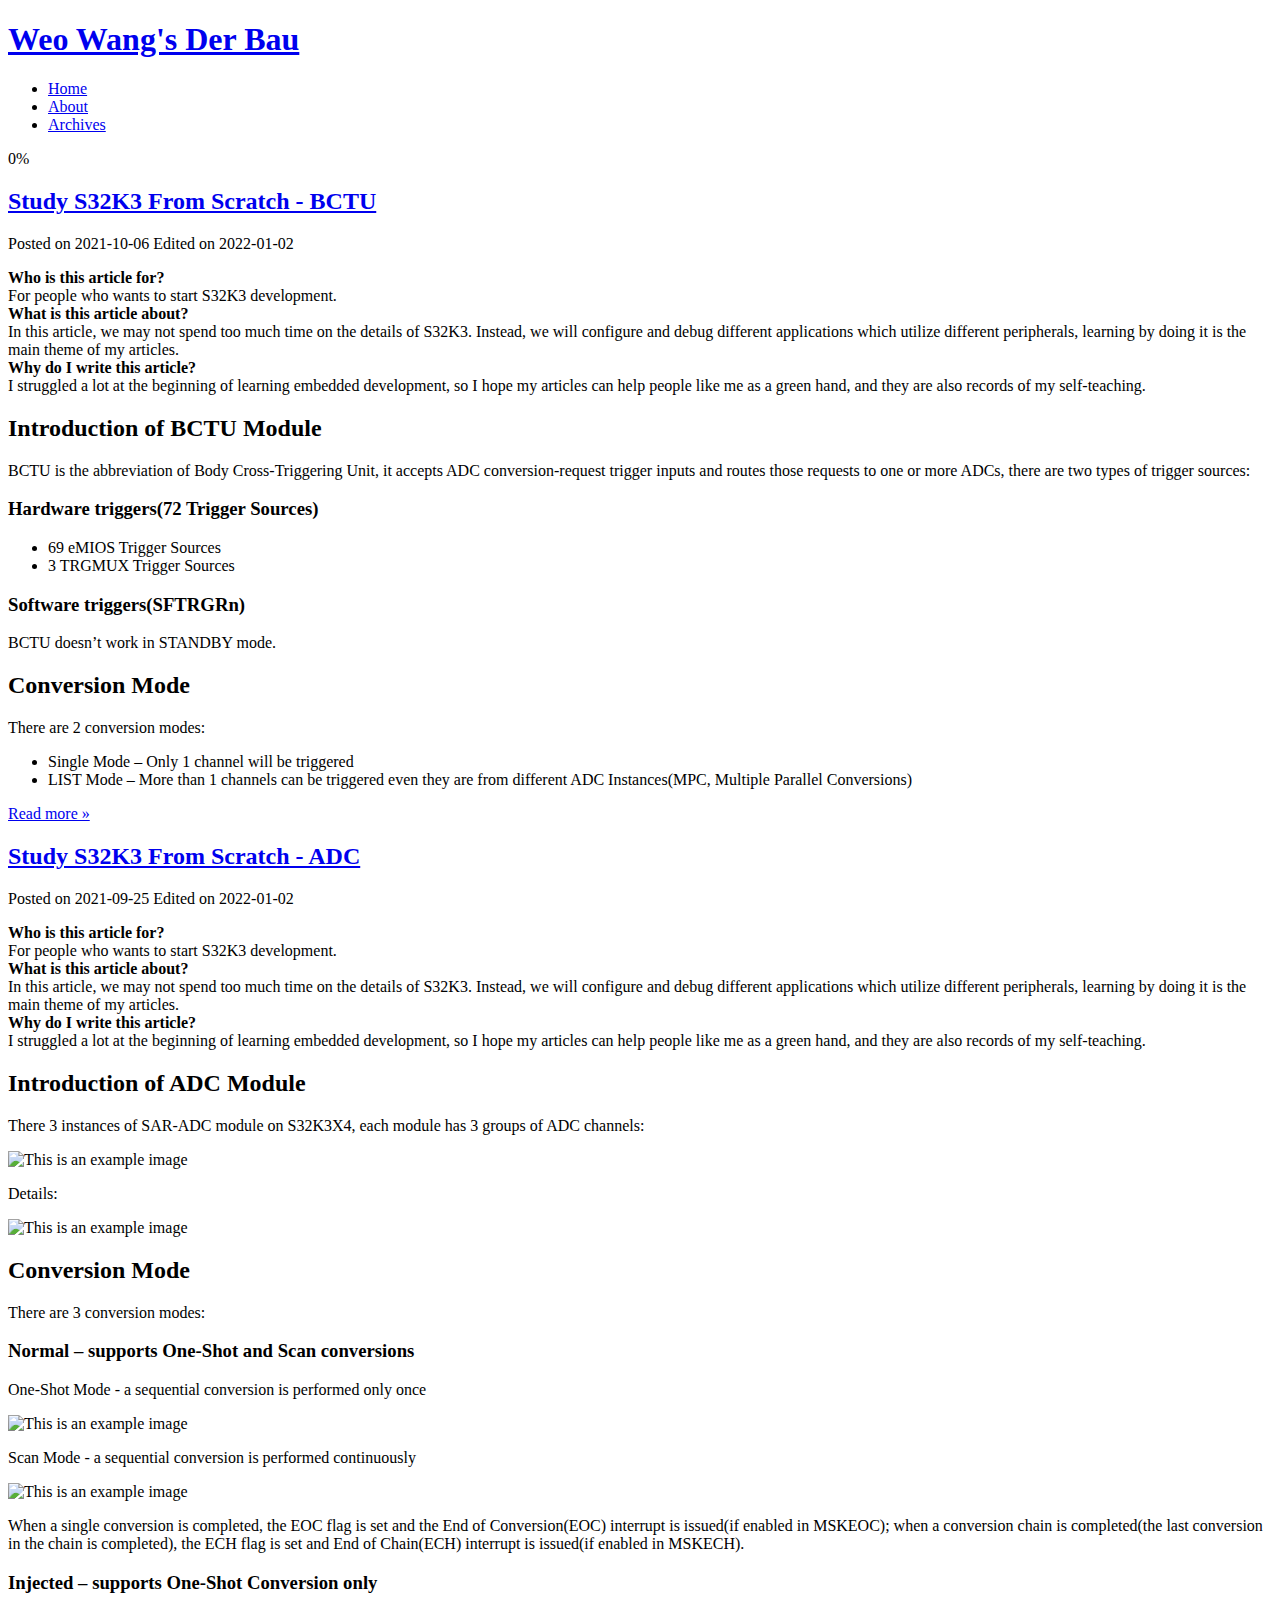
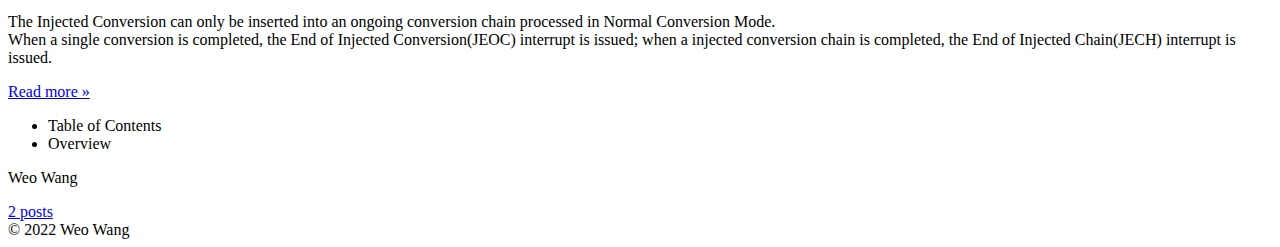
==== index.html @ e8afdbbc "Site updated: 2022-01-02 18:45:13" ====
<!DOCTYPE html>
<html lang="en">
<head>
  <meta charset="UTF-8">
<meta name="viewport" content="width=device-width, initial-scale=1, maximum-scale=2">
<meta name="theme-color" content="#222">
<meta name="generator" content="Hexo 5.4.0">
  <link rel="apple-touch-icon" sizes="180x180" href="/blog/images/apple-touch-icon-next.png">
  <link rel="icon" type="image/png" sizes="32x32" href="/blog/images/favicon-32x32-next.png">
  <link rel="icon" type="image/png" sizes="16x16" href="/blog/images/favicon-16x16-next.png">
  <link rel="mask-icon" href="/blog/images/logo.svg" color="#222">

<link rel="stylesheet" href="/blog/css/main.css">

<link rel="stylesheet" href="//fonts.googleapis.com/css?family=Palatino Linotype:300,300italic,400,400italic,700,700italic&display=swap&subset=latin,latin-ext">
<link rel="stylesheet" href="/blog/lib/font-awesome/css/all.min.css">
  <link rel="stylesheet" href="/blog/lib/pace/pace-theme-center-atom.min.css">
  <script src="/blog/lib/pace/pace.min.js"></script>

<script id="hexo-configurations">
    var NexT = window.NexT || {};
    var CONFIG = {"hostname":"weowang.github.io","root":"/blog/","scheme":"Gemini","version":"7.8.0","exturl":false,"sidebar":{"position":"left","display":"post","padding":18,"offset":12,"onmobile":false},"copycode":{"enable":false,"show_result":false,"style":null},"back2top":{"enable":true,"sidebar":false,"scrollpercent":false},"bookmark":{"enable":false,"color":"#222","save":"auto"},"fancybox":false,"mediumzoom":false,"lazyload":false,"pangu":false,"comments":{"style":"tabs","active":null,"storage":true,"lazyload":false,"nav":null},"algolia":{"hits":{"per_page":10},"labels":{"input_placeholder":"Search for Posts","hits_empty":"We didn't find any results for the search: ${query}","hits_stats":"${hits} results found in ${time} ms"}},"localsearch":{"enable":false,"trigger":"auto","top_n_per_article":1,"unescape":false,"preload":false},"motion":{"enable":true,"async":false,"transition":{"post_block":"fadeIn","post_header":"slideDownIn","post_body":"slideDownIn","coll_header":"slideLeftIn","sidebar":"slideUpIn"}}};
  </script>

  <meta property="og:type" content="website">
<meta property="og:title" content="Weo Wang&#39;s Der Bau">
<meta property="og:url" content="https://weowang.github.io/blog/index.html">
<meta property="og:site_name" content="Weo Wang&#39;s Der Bau">
<meta property="og:locale" content="en_US">
<meta property="article:author" content="Weo Wang">
<meta name="twitter:card" content="summary">

<link rel="canonical" href="https://weowang.github.io/blog/">


<script id="page-configurations">
  // https://hexo.io/docs/variables.html
  CONFIG.page = {
    sidebar: "",
    isHome : true,
    isPost : false,
    lang   : 'en'
  };
</script>

  <title>Weo Wang's Der Bau</title>
  






  <noscript>
  <style>
  .use-motion .brand,
  .use-motion .menu-item,
  .sidebar-inner,
  .use-motion .post-block,
  .use-motion .pagination,
  .use-motion .comments,
  .use-motion .post-header,
  .use-motion .post-body,
  .use-motion .collection-header { opacity: initial; }

  .use-motion .site-title,
  .use-motion .site-subtitle {
    opacity: initial;
    top: initial;
  }

  .use-motion .logo-line-before i { left: initial; }
  .use-motion .logo-line-after i { right: initial; }
  </style>
</noscript>

</head>

<body itemscope itemtype="http://schema.org/WebPage">
  <div class="container use-motion">
    <div class="headband"></div>

    <header class="header" itemscope itemtype="http://schema.org/WPHeader">
      <div class="header-inner"><div class="site-brand-container">
  <div class="site-nav-toggle">
    <div class="toggle" aria-label="Toggle navigation bar">
      <span class="toggle-line toggle-line-first"></span>
      <span class="toggle-line toggle-line-middle"></span>
      <span class="toggle-line toggle-line-last"></span>
    </div>
  </div>

  <div class="site-meta">

    <a href="/blog/" class="brand" rel="start">
      <span class="logo-line-before"><i></i></span>
      <h1 class="site-title">Weo Wang's Der Bau</h1>
      <span class="logo-line-after"><i></i></span>
    </a>
  </div>

  <div class="site-nav-right">
    <div class="toggle popup-trigger">
    </div>
  </div>
</div>




<nav class="site-nav">
  <ul id="menu" class="main-menu menu">
        <li class="menu-item menu-item-home">

    <a href="/blog/" rel="section"><i class="fa fa-home fa-fw"></i>Home</a>

  </li>
        <li class="menu-item menu-item-about">

    <a href="/blog/about/" rel="section"><i class="fa fa-user fa-fw"></i>About</a>

  </li>
        <li class="menu-item menu-item-archives">

    <a href="/blog/archives/" rel="section"><i class="fa fa-archive fa-fw"></i>Archives</a>

  </li>
  </ul>
</nav>




</div>
    </header>

    
  <div class="back-to-top">
    <i class="fa fa-arrow-up"></i>
    <span>0%</span>
  </div>


    <main class="main">
      <div class="main-inner">
        <div class="content-wrap">
          

          <div class="content index posts-expand">
            
      
  
  
  <article itemscope itemtype="http://schema.org/Article" class="post-block" lang="en">
    <link itemprop="mainEntityOfPage" href="https://weowang.github.io/blog/2021/10/06/Study-S32K3-From-Scratch-BCTU/">

    <span hidden itemprop="author" itemscope itemtype="http://schema.org/Person">
      <meta itemprop="image" content="/blog/images/avatar.gif">
      <meta itemprop="name" content="Weo Wang">
      <meta itemprop="description" content="">
    </span>

    <span hidden itemprop="publisher" itemscope itemtype="http://schema.org/Organization">
      <meta itemprop="name" content="Weo Wang's Der Bau">
    </span>
      <header class="post-header">
        <h2 class="post-title" itemprop="name headline">
          
            <a href="/blog/2021/10/06/Study-S32K3-From-Scratch-BCTU/" class="post-title-link" itemprop="url">Study S32K3 From Scratch - BCTU</a>
        </h2>

        <div class="post-meta">
            <span class="post-meta-item">
              <span class="post-meta-item-icon">
                <i class="far fa-calendar"></i>
              </span>
              <span class="post-meta-item-text">Posted on</span>

              <time title="Created: 2021-10-06 13:07:00" itemprop="dateCreated datePublished" datetime="2021-10-06T13:07:00+08:00">2021-10-06</time>
            </span>
              <span class="post-meta-item">
                <span class="post-meta-item-icon">
                  <i class="far fa-calendar-check"></i>
                </span>
                <span class="post-meta-item-text">Edited on</span>
                <time title="Modified: 2022-01-02 18:43:49" itemprop="dateModified" datetime="2022-01-02T18:43:49+08:00">2022-01-02</time>
              </span>

          

        </div>
      </header>

    
    
    
    <div class="post-body" itemprop="articleBody">

      
          <p><strong>Who is this article for?</strong><br>For people who wants to start S32K3 development.<br><strong>What is this article about?</strong><br>In this article, we may not spend too much time on the details of S32K3. Instead, we will configure and debug different applications which utilize different peripherals, learning by doing it is the main theme of my articles.<br><strong>Why do I write this article?</strong><br>I struggled a lot at the beginning of learning embedded development, so I hope my articles can help people like me as a green hand, and they are also records of my self-teaching.</p>
<h2 id="Introduction-of-BCTU-Module"><a href="#Introduction-of-BCTU-Module" class="headerlink" title="Introduction of BCTU Module"></a>Introduction of BCTU Module</h2><p>BCTU is the abbreviation of Body Cross-Triggering Unit, it accepts ADC conversion-request trigger inputs and routes those requests to one or more ADCs, there are two types of trigger sources:</p>
<h3 id="Hardware-triggers-72-Trigger-Sources"><a href="#Hardware-triggers-72-Trigger-Sources" class="headerlink" title="Hardware triggers(72 Trigger Sources)"></a>Hardware triggers(72 Trigger Sources)</h3><ul>
<li>69 eMIOS Trigger Sources</li>
<li>3 TRGMUX Trigger Sources</li>
</ul>
<h3 id="Software-triggers-SFTRGRn"><a href="#Software-triggers-SFTRGRn" class="headerlink" title="Software triggers(SFTRGRn)"></a>Software triggers(SFTRGRn)</h3>
<p>BCTU doesn’t work in STANDBY mode.</p>
<h2 id="Conversion-Mode"><a href="#Conversion-Mode" class="headerlink" title="Conversion Mode"></a>Conversion Mode</h2><p>There are 2 conversion modes:</p>
<ul>
<li>Single Mode – Only 1 channel will be triggered</li>
<li>LIST Mode – More than 1 channels can be triggered even they are from different ADC Instances(MPC, Multiple Parallel Conversions)</li>
</ul>
          <!--noindex-->
            <div class="post-button">
              <a class="btn" href="/blog/2021/10/06/Study-S32K3-From-Scratch-BCTU/#more" rel="contents">
                Read more &raquo;
              </a>
            </div>
          <!--/noindex-->
        
      
    </div>

    
    
    
      <footer class="post-footer">
        <div class="post-eof"></div>
      </footer>
  </article>
  
  
  

      
  
  
  <article itemscope itemtype="http://schema.org/Article" class="post-block" lang="en">
    <link itemprop="mainEntityOfPage" href="https://weowang.github.io/blog/2021/09/25/Study-S32K3-From-Scratch-ADC/">

    <span hidden itemprop="author" itemscope itemtype="http://schema.org/Person">
      <meta itemprop="image" content="/blog/images/avatar.gif">
      <meta itemprop="name" content="Weo Wang">
      <meta itemprop="description" content="">
    </span>

    <span hidden itemprop="publisher" itemscope itemtype="http://schema.org/Organization">
      <meta itemprop="name" content="Weo Wang's Der Bau">
    </span>
      <header class="post-header">
        <h2 class="post-title" itemprop="name headline">
          
            <a href="/blog/2021/09/25/Study-S32K3-From-Scratch-ADC/" class="post-title-link" itemprop="url">Study S32K3 From Scratch - ADC</a>
        </h2>

        <div class="post-meta">
            <span class="post-meta-item">
              <span class="post-meta-item-icon">
                <i class="far fa-calendar"></i>
              </span>
              <span class="post-meta-item-text">Posted on</span>

              <time title="Created: 2021-09-25 22:12:04" itemprop="dateCreated datePublished" datetime="2021-09-25T22:12:04+08:00">2021-09-25</time>
            </span>
              <span class="post-meta-item">
                <span class="post-meta-item-icon">
                  <i class="far fa-calendar-check"></i>
                </span>
                <span class="post-meta-item-text">Edited on</span>
                <time title="Modified: 2022-01-02 18:43:34" itemprop="dateModified" datetime="2022-01-02T18:43:34+08:00">2022-01-02</time>
              </span>

          

        </div>
      </header>

    
    
    
    <div class="post-body" itemprop="articleBody">

      
          <p><strong>Who is this article for?</strong><br>For people who wants to start S32K3 development.<br><strong>What is this article about?</strong><br>In this article, we may not spend too much time on the details of S32K3. Instead, we will configure and debug different applications which utilize different peripherals, learning by doing it is the main theme of my articles.<br><strong>Why do I write this article?</strong><br>I struggled a lot at the beginning of learning embedded development, so I hope my articles can help people like me as a green hand, and they are also records of my self-teaching.</p>
<h2 id="Introduction-of-ADC-Module"><a href="#Introduction-of-ADC-Module" class="headerlink" title="Introduction of ADC Module"></a>Introduction of ADC Module</h2><p>There 3 instances of SAR-ADC module on S32K3X4, each module has 3 groups of ADC channels:</p>
<img src="/blog/2021/09/25/Study-S32K3-From-Scratch-ADC/p1.png" class="" title="This is an example image">
<p>Details:</p>
<img src="/blog/2021/09/25/Study-S32K3-From-Scratch-ADC/p2.png" class="" title="This is an example image">

<h2 id="Conversion-Mode"><a href="#Conversion-Mode" class="headerlink" title="Conversion Mode"></a>Conversion Mode</h2><p>There are 3 conversion modes:</p>
<h3 id="Normal-–-supports-One-Shot-and-Scan-conversions"><a href="#Normal-–-supports-One-Shot-and-Scan-conversions" class="headerlink" title="Normal – supports One-Shot and Scan conversions"></a>Normal – supports One-Shot and Scan conversions</h3><p>One-Shot Mode - a sequential conversion is performed only once</p>
<img src="/blog/2021/09/25/Study-S32K3-From-Scratch-ADC/p3.png" class="" title="This is an example image">
<p>Scan Mode - a sequential conversion is performed continuously</p>
<img src="/blog/2021/09/25/Study-S32K3-From-Scratch-ADC/p4.png" class="" title="This is an example image">
<p>When a single conversion is completed, the EOC flag is set and the End of Conversion(EOC) interrupt is issued(if enabled in MSKEOC); when a conversion chain is completed(the last conversion in the chain is completed), the ECH flag is set and End of Chain(ECH) interrupt is issued(if enabled in MSKECH).</p>
<h3 id="Injected-–-supports-One-Shot-Conversion-only"><a href="#Injected-–-supports-One-Shot-Conversion-only" class="headerlink" title="Injected – supports One-Shot Conversion only"></a>Injected – supports One-Shot Conversion only</h3><p>The Injected Conversion can only be inserted into an ongoing conversion chain processed in Normal Conversion Mode.<br>When a single conversion is completed, the End of Injected Conversion(JEOC) interrupt is issued; when a injected conversion chain is completed, the End of Injected Chain(JECH) interrupt is issued.</p>
          <!--noindex-->
            <div class="post-button">
              <a class="btn" href="/blog/2021/09/25/Study-S32K3-From-Scratch-ADC/#more" rel="contents">
                Read more &raquo;
              </a>
            </div>
          <!--/noindex-->
        
      
    </div>

    
    
    
      <footer class="post-footer">
        <div class="post-eof"></div>
      </footer>
  </article>
  
  
  


  



          </div>
          

<script>
  window.addEventListener('tabs:register', () => {
    let { activeClass } = CONFIG.comments;
    if (CONFIG.comments.storage) {
      activeClass = localStorage.getItem('comments_active') || activeClass;
    }
    if (activeClass) {
      let activeTab = document.querySelector(`a[href="#comment-${activeClass}"]`);
      if (activeTab) {
        activeTab.click();
      }
    }
  });
  if (CONFIG.comments.storage) {
    window.addEventListener('tabs:click', event => {
      if (!event.target.matches('.tabs-comment .tab-content .tab-pane')) return;
      let commentClass = event.target.classList[1];
      localStorage.setItem('comments_active', commentClass);
    });
  }
</script>

        </div>
          
  
  <div class="toggle sidebar-toggle">
    <span class="toggle-line toggle-line-first"></span>
    <span class="toggle-line toggle-line-middle"></span>
    <span class="toggle-line toggle-line-last"></span>
  </div>

  <aside class="sidebar">
    <div class="sidebar-inner">

      <ul class="sidebar-nav motion-element">
        <li class="sidebar-nav-toc">
          Table of Contents
        </li>
        <li class="sidebar-nav-overview">
          Overview
        </li>
      </ul>

      <!--noindex-->
      <div class="post-toc-wrap sidebar-panel">
      </div>
      <!--/noindex-->

      <div class="site-overview-wrap sidebar-panel">
        <div class="site-author motion-element" itemprop="author" itemscope itemtype="http://schema.org/Person">
  <p class="site-author-name" itemprop="name">Weo Wang</p>
  <div class="site-description" itemprop="description"></div>
</div>
<div class="site-state-wrap motion-element">
  <nav class="site-state">
      <div class="site-state-item site-state-posts">
          <a href="/blog/archives/">
        
          <span class="site-state-item-count">2</span>
          <span class="site-state-item-name">posts</span>
        </a>
      </div>
  </nav>
</div>



      </div>

    </div>
  </aside>
  <div id="sidebar-dimmer"></div>


      </div>
    </main>

    <footer class="footer">
      <div class="footer-inner">
        

        

<div class="copyright">
  
  &copy; 
  <span itemprop="copyrightYear">2022</span>
  <span class="with-love">
    <i class="fa fa-heart"></i>
  </span>
  <span class="author" itemprop="copyrightHolder">Weo Wang</span>
</div>

        








      </div>
    </footer>
  </div>

  
  <script size="300" alpha="0.6" zIndex="-1" src="/blog/lib/canvas-ribbon/canvas-ribbon.js"></script>
  <script src="/blog/lib/anime.min.js"></script>
  <script src="/blog/lib/velocity/velocity.min.js"></script>
  <script src="/blog/lib/velocity/velocity.ui.min.js"></script>

<script src="/blog/js/utils.js"></script>

<script src="/blog/js/motion.js"></script>


<script src="/blog/js/schemes/pisces.js"></script>


<script src="/blog/js/next-boot.js"></script>


  <script defer src="/blog/lib/three/three.min.js"></script>
    <script defer src="/blog/lib/three/three-waves.min.js"></script>


  















  

  

</body>
</html>
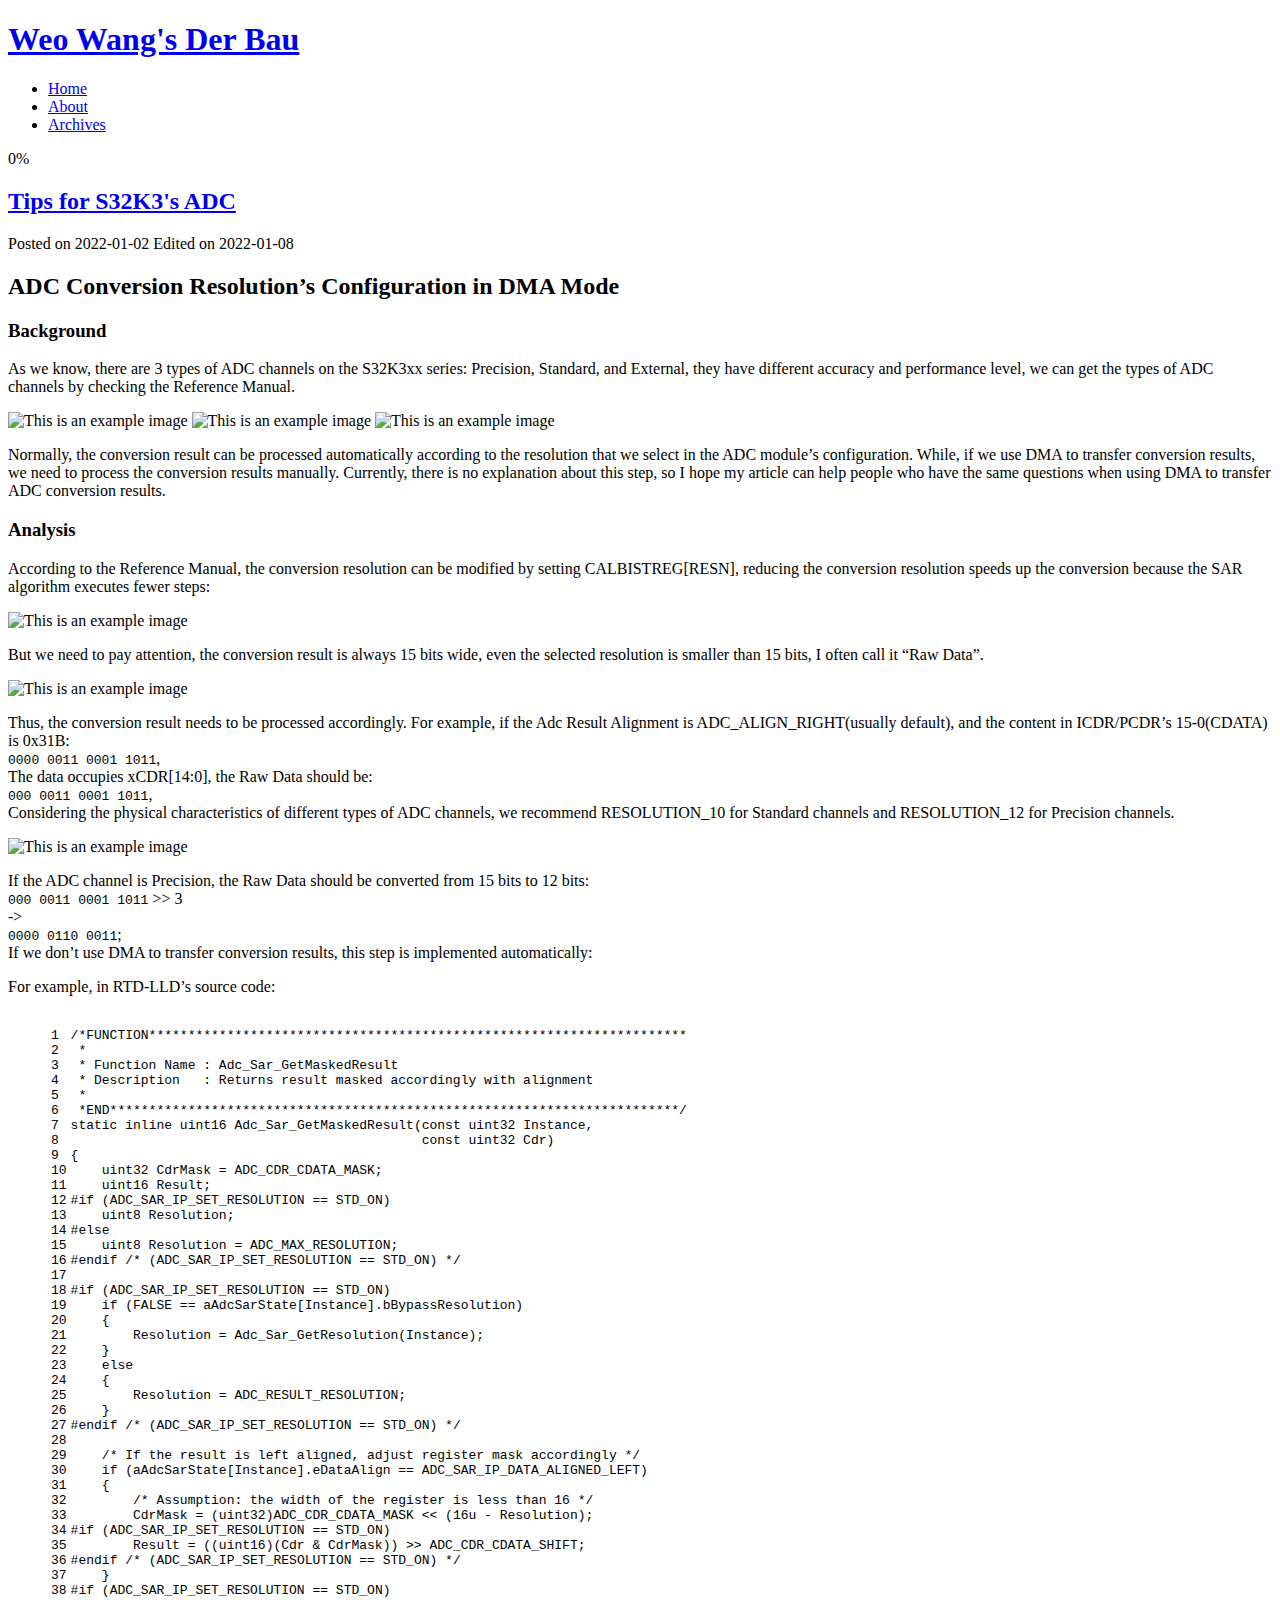
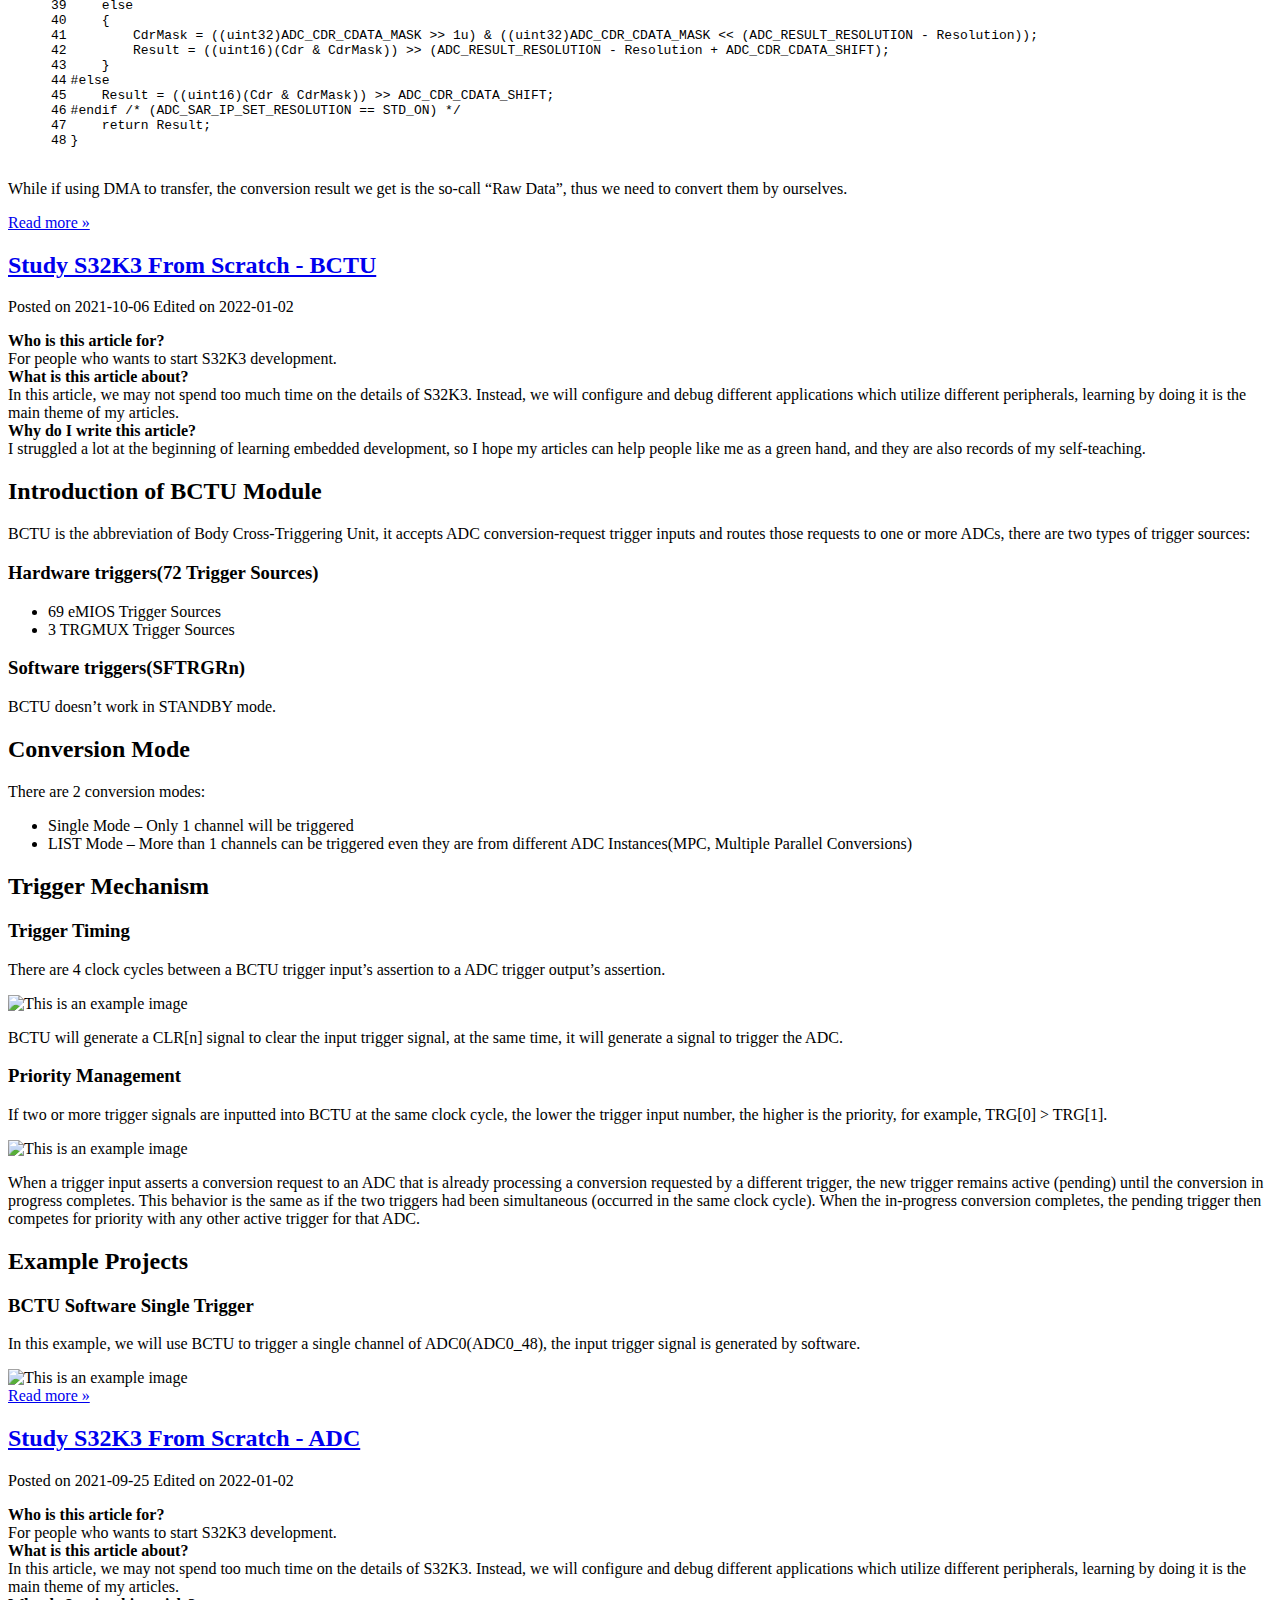
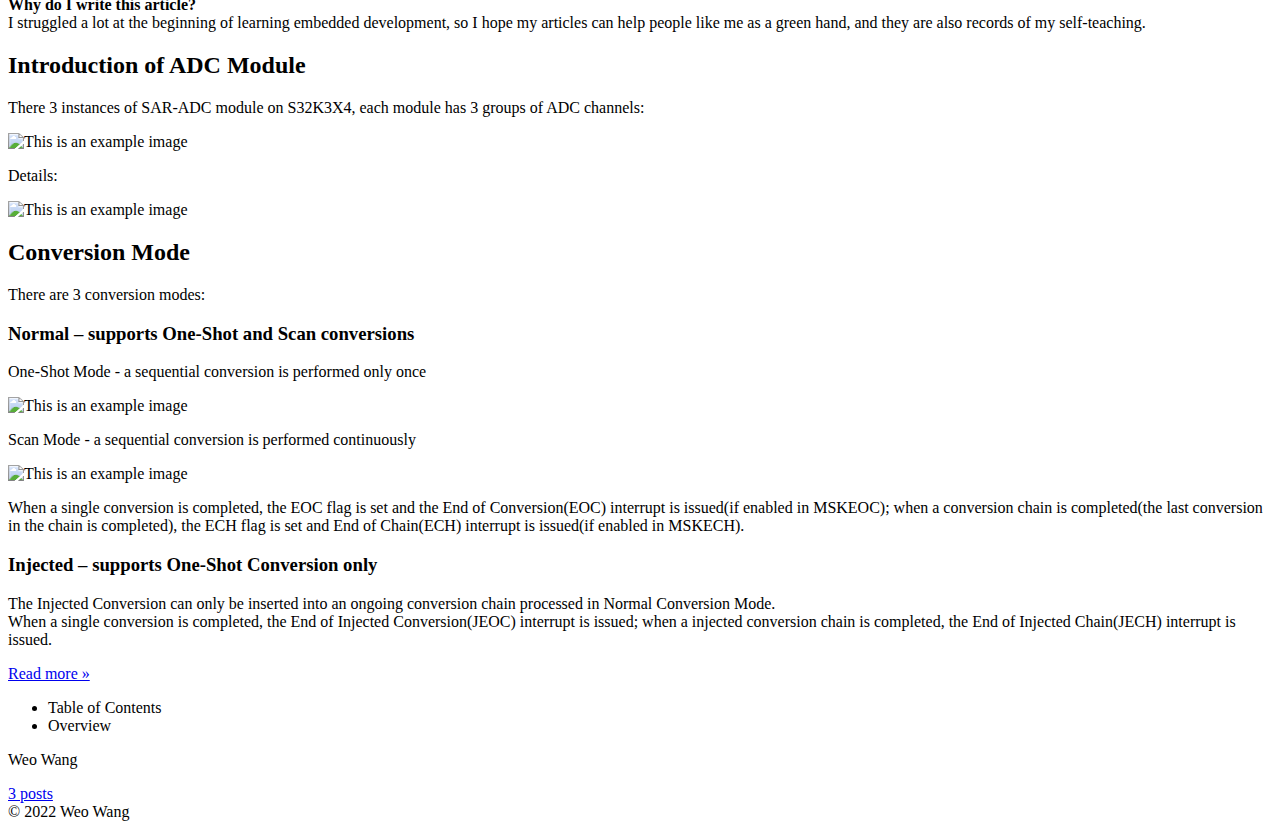
==== commit 52bf5732: "Site updated: 2022-01-08 15:39:24" ====
--- a/index.html
+++ b/index.html
@@ -152,6 +152,92 @@
   
   
   <article itemscope itemtype="http://schema.org/Article" class="post-block" lang="en">
+    <link itemprop="mainEntityOfPage" href="https://weowang.github.io/blog/2022/01/02/Tips-for-S32K3's-ADC/">
+
+    <span hidden itemprop="author" itemscope itemtype="http://schema.org/Person">
+      <meta itemprop="image" content="/blog/images/avatar.gif">
+      <meta itemprop="name" content="Weo Wang">
+      <meta itemprop="description" content="">
+    </span>
+
+    <span hidden itemprop="publisher" itemscope itemtype="http://schema.org/Organization">
+      <meta itemprop="name" content="Weo Wang's Der Bau">
+    </span>
+      <header class="post-header">
+        <h2 class="post-title" itemprop="name headline">
+          
+            <a href="/blog/2022/01/02/Tips-for-S32K3's-ADC/" class="post-title-link" itemprop="url">Tips for S32K3's ADC</a>
+        </h2>
+
+        <div class="post-meta">
+            <span class="post-meta-item">
+              <span class="post-meta-item-icon">
+                <i class="far fa-calendar"></i>
+              </span>
+              <span class="post-meta-item-text">Posted on</span>
+
+              <time title="Created: 2022-01-02 21:05:00" itemprop="dateCreated datePublished" datetime="2022-01-02T21:05:00+08:00">2022-01-02</time>
+            </span>
+              <span class="post-meta-item">
+                <span class="post-meta-item-icon">
+                  <i class="far fa-calendar-check"></i>
+                </span>
+                <span class="post-meta-item-text">Edited on</span>
+                <time title="Modified: 2022-01-08 15:35:43" itemprop="dateModified" datetime="2022-01-08T15:35:43+08:00">2022-01-08</time>
+              </span>
+
+          
+
+        </div>
+      </header>
+
+    
+    
+    
+    <div class="post-body" itemprop="articleBody">
+
+      
+          <h2 id="ADC-Conversion-Resolution’s-Configuration-in-DMA-Mode"><a href="#ADC-Conversion-Resolution’s-Configuration-in-DMA-Mode" class="headerlink" title="ADC Conversion Resolution’s Configuration in DMA Mode"></a>ADC Conversion Resolution’s Configuration in DMA Mode</h2><h3 id="Background"><a href="#Background" class="headerlink" title="Background"></a>Background</h3><p>As we know, there are 3 types of ADC channels on the S32K3xx series: Precision, Standard, and External, they have different accuracy and performance level, we can get the types of ADC channels by checking the Reference Manual.</p>
+<img src="/blog/2022/01/02/Tips-for-S32K3's-ADC/P1.png" class="" title="This is an example image">
+<img src="/blog/2022/01/02/Tips-for-S32K3's-ADC/P2.png" class="" title="This is an example image">
+<img src="/blog/2022/01/02/Tips-for-S32K3's-ADC/P3.png" class="" title="This is an example image">
+<p>Normally, the conversion result can be processed automatically according to the resolution that we select in the ADC module’s configuration. While, if we use DMA to transfer conversion results, we need to process the conversion results manually. Currently, there is no explanation about this step, so I hope my article can help people who have the same questions when using DMA to transfer ADC conversion results.</p>
+<h3 id="Analysis"><a href="#Analysis" class="headerlink" title="Analysis"></a>Analysis</h3><p>According to the Reference Manual, the conversion resolution can be modified by setting CALBISTREG[RESN], reducing the conversion resolution speeds up the conversion because the SAR algorithm executes fewer steps:</p>
+<img src="/blog/2022/01/02/Tips-for-S32K3's-ADC/P4.png" class="" title="This is an example image">
+<p>But we need to pay attention, the conversion result is always 15 bits wide, even the selected resolution is smaller than 15 bits, I often call it “Raw Data”. </p>
+<img src="/blog/2022/01/02/Tips-for-S32K3's-ADC/P5.png" class="" title="This is an example image">
+<p>Thus, the conversion result needs to be processed accordingly. For example, if the Adc Result Alignment is ADC_ALIGN_RIGHT(usually default), and the content in ICDR/PCDR’s 15-0(CDATA) is 0x31B:<br><code>0000 0011 0001 1011</code>,<br>The data occupies xCDR[14:0], the Raw Data should be:<br> <code>000 0011 0001 1011</code>,<br>Considering the physical characteristics of different types of ADC channels, we recommend RESOLUTION_10 for Standard channels and RESOLUTION_12 for Precision channels. </p>
+<img src="/blog/2022/01/02/Tips-for-S32K3's-ADC/P6.png" class="" title="This is an example image">
+<p>If the ADC channel is Precision, the Raw Data should be converted from 15 bits to 12 bits:<br> <code>000 0011 0001 1011</code> &gt;&gt; 3<br>-&gt;<br> <code>0000 0110 0011</code>;<br>If we don’t use DMA to transfer conversion results, this step is implemented automatically:</p>
+<p>For example, in RTD-LLD’s source code:</p>
+<figure class="highlight c"><table><tr><td class="gutter"><pre><span class="line">1</span><br><span class="line">2</span><br><span class="line">3</span><br><span class="line">4</span><br><span class="line">5</span><br><span class="line">6</span><br><span class="line">7</span><br><span class="line">8</span><br><span class="line">9</span><br><span class="line">10</span><br><span class="line">11</span><br><span class="line">12</span><br><span class="line">13</span><br><span class="line">14</span><br><span class="line">15</span><br><span class="line">16</span><br><span class="line">17</span><br><span class="line">18</span><br><span class="line">19</span><br><span class="line">20</span><br><span class="line">21</span><br><span class="line">22</span><br><span class="line">23</span><br><span class="line">24</span><br><span class="line">25</span><br><span class="line">26</span><br><span class="line">27</span><br><span class="line">28</span><br><span class="line">29</span><br><span class="line">30</span><br><span class="line">31</span><br><span class="line">32</span><br><span class="line">33</span><br><span class="line">34</span><br><span class="line">35</span><br><span class="line">36</span><br><span class="line">37</span><br><span class="line">38</span><br><span class="line">39</span><br><span class="line">40</span><br><span class="line">41</span><br><span class="line">42</span><br><span class="line">43</span><br><span class="line">44</span><br><span class="line">45</span><br><span class="line">46</span><br><span class="line">47</span><br><span class="line">48</span><br></pre></td><td class="code"><pre><span class="line"><span class="comment">/*FUNCTION*********************************************************************</span></span><br><span class="line"><span class="comment"> *</span></span><br><span class="line"><span class="comment"> * Function Name : Adc_Sar_GetMaskedResult</span></span><br><span class="line"><span class="comment"> * Description   : Returns result masked accordingly with alignment</span></span><br><span class="line"><span class="comment"> *</span></span><br><span class="line"><span class="comment"> *END*************************************************************************/</span></span><br><span class="line"><span class="function"><span class="keyword">static</span> <span class="keyword">inline</span> uint16 <span class="title">Adc_Sar_GetMaskedResult</span><span class="params">(<span class="keyword">const</span> uint32 Instance,</span></span></span><br><span class="line"><span class="params"><span class="function">                                             <span class="keyword">const</span> uint32 Cdr)</span></span></span><br><span class="line"><span class="function"></span>&#123;</span><br><span class="line">    uint32 CdrMask = ADC_CDR_CDATA_MASK;</span><br><span class="line">    uint16 Result;</span><br><span class="line"><span class="meta">#<span class="meta-keyword">if</span> (ADC_SAR_IP_SET_RESOLUTION == STD_ON)</span></span><br><span class="line">    uint8 Resolution;</span><br><span class="line"><span class="meta">#<span class="meta-keyword">else</span></span></span><br><span class="line">    uint8 Resolution = ADC_MAX_RESOLUTION;</span><br><span class="line"><span class="meta">#<span class="meta-keyword">endif</span> <span class="comment">/* (ADC_SAR_IP_SET_RESOLUTION == STD_ON) */</span></span></span><br><span class="line"></span><br><span class="line"><span class="meta">#<span class="meta-keyword">if</span> (ADC_SAR_IP_SET_RESOLUTION == STD_ON)</span></span><br><span class="line">    <span class="keyword">if</span> (FALSE == aAdcSarState[Instance].bBypassResolution)</span><br><span class="line">    &#123;</span><br><span class="line">        Resolution = Adc_Sar_GetResolution(Instance);</span><br><span class="line">    &#125;</span><br><span class="line">    <span class="keyword">else</span></span><br><span class="line">    &#123;</span><br><span class="line">        Resolution = ADC_RESULT_RESOLUTION;</span><br><span class="line">    &#125;</span><br><span class="line"><span class="meta">#<span class="meta-keyword">endif</span> <span class="comment">/* (ADC_SAR_IP_SET_RESOLUTION == STD_ON) */</span></span></span><br><span class="line"></span><br><span class="line">    <span class="comment">/* If the result is left aligned, adjust register mask accordingly */</span></span><br><span class="line">    <span class="keyword">if</span> (aAdcSarState[Instance].eDataAlign == ADC_SAR_IP_DATA_ALIGNED_LEFT)</span><br><span class="line">    &#123;</span><br><span class="line">        <span class="comment">/* Assumption: the width of the register is less than 16 */</span></span><br><span class="line">        CdrMask = (uint32)ADC_CDR_CDATA_MASK &lt;&lt; (<span class="number">16u</span> - Resolution);</span><br><span class="line"><span class="meta">#<span class="meta-keyword">if</span> (ADC_SAR_IP_SET_RESOLUTION == STD_ON)</span></span><br><span class="line">        Result = ((uint16)(Cdr &amp; CdrMask)) &gt;&gt; ADC_CDR_CDATA_SHIFT;</span><br><span class="line"><span class="meta">#<span class="meta-keyword">endif</span> <span class="comment">/* (ADC_SAR_IP_SET_RESOLUTION == STD_ON) */</span></span></span><br><span class="line">    &#125;</span><br><span class="line"><span class="meta">#<span class="meta-keyword">if</span> (ADC_SAR_IP_SET_RESOLUTION == STD_ON)</span></span><br><span class="line">    <span class="keyword">else</span></span><br><span class="line">    &#123;</span><br><span class="line">        CdrMask = ((uint32)ADC_CDR_CDATA_MASK &gt;&gt; <span class="number">1u</span>) &amp; ((uint32)ADC_CDR_CDATA_MASK &lt;&lt; (ADC_RESULT_RESOLUTION - Resolution));</span><br><span class="line">        Result = ((uint16)(Cdr &amp; CdrMask)) &gt;&gt; (ADC_RESULT_RESOLUTION - Resolution + ADC_CDR_CDATA_SHIFT);</span><br><span class="line">    &#125;</span><br><span class="line"><span class="meta">#<span class="meta-keyword">else</span></span></span><br><span class="line">    Result = ((uint16)(Cdr &amp; CdrMask)) &gt;&gt; ADC_CDR_CDATA_SHIFT;</span><br><span class="line"><span class="meta">#<span class="meta-keyword">endif</span> <span class="comment">/* (ADC_SAR_IP_SET_RESOLUTION == STD_ON) */</span></span></span><br><span class="line">    <span class="keyword">return</span> Result;</span><br><span class="line">&#125;</span><br></pre></td></tr></table></figure>
+<p>While if using DMA to transfer, the conversion result we get is the so-call “Raw Data”, thus we need to convert them by ourselves.</p>
+          <!--noindex-->
+            <div class="post-button">
+              <a class="btn" href="/blog/2022/01/02/Tips-for-S32K3's-ADC/#more" rel="contents">
+                Read more &raquo;
+              </a>
+            </div>
+          <!--/noindex-->
+        
+      
+    </div>
+
+    
+    
+    
+      <footer class="post-footer">
+        <div class="post-eof"></div>
+      </footer>
+  </article>
+  
+  
+  
+
+      
+  
+  
+  <article itemscope itemtype="http://schema.org/Article" class="post-block" lang="en">
     <link itemprop="mainEntityOfPage" href="https://weowang.github.io/blog/2021/10/06/Study-S32K3-From-Scratch-BCTU/">
 
     <span hidden itemprop="author" itemscope itemtype="http://schema.org/Person">
@@ -183,7 +269,7 @@
                   <i class="far fa-calendar-check"></i>
                 </span>
                 <span class="post-meta-item-text">Edited on</span>
-                <time title="Modified: 2022-01-02 18:43:49" itemprop="dateModified" datetime="2022-01-02T18:43:49+08:00">2022-01-02</time>
+                <time title="Modified: 2022-01-02 18:46:44" itemprop="dateModified" datetime="2022-01-02T18:46:44+08:00">2022-01-02</time>
               </span>
 
           
@@ -210,6 +296,14 @@
 <li>Single Mode – Only 1 channel will be triggered</li>
 <li>LIST Mode – More than 1 channels can be triggered even they are from different ADC Instances(MPC, Multiple Parallel Conversions)</li>
 </ul>
+<h2 id="Trigger-Mechanism"><a href="#Trigger-Mechanism" class="headerlink" title="Trigger Mechanism"></a>Trigger Mechanism</h2><h3 id="Trigger-Timing"><a href="#Trigger-Timing" class="headerlink" title="Trigger Timing"></a>Trigger Timing</h3><p>There are 4 clock cycles between a BCTU trigger input’s assertion to a ADC trigger output’s assertion.</p>
+<img src="/blog/2021/10/06/Study-S32K3-From-Scratch-BCTU/P2.png" class="" title="This is an example image">
+<p>BCTU will generate a CLR[n] signal to clear the input trigger signal, at the same time, it will generate a signal to trigger the ADC.</p>
+<h3 id="Priority-Management"><a href="#Priority-Management" class="headerlink" title="Priority Management"></a>Priority Management</h3><p>If two or more trigger signals are inputted into BCTU at the same clock cycle, the lower the trigger input number, the higher is the priority, for example, TRG[0] &gt; TRG[1].</p>
+<img src="/blog/2021/10/06/Study-S32K3-From-Scratch-BCTU/P3.png" class="" title="This is an example image">
+<p>When a trigger input asserts a conversion request to an ADC that is already processing a conversion requested by a different trigger, the new trigger remains active (pending) until the conversion in progress completes. This behavior is the same as if the two triggers had been simultaneous (occurred in the same clock cycle). When the in-progress conversion completes, the pending trigger then competes for priority with any other active trigger for that ADC. </p>
+<h2 id="Example-Projects"><a href="#Example-Projects" class="headerlink" title="Example Projects"></a>Example Projects</h2><h3 id="BCTU-Software-Single-Trigger"><a href="#BCTU-Software-Single-Trigger" class="headerlink" title="BCTU Software Single Trigger"></a>BCTU Software Single Trigger</h3><p>In this example, we will use BCTU to trigger a single channel of ADC0(ADC0_48), the input trigger signal is generated by software. </p>
+<img src="/blog/2021/10/06/Study-S32K3-From-Scratch-BCTU/P4.png" class="" title="This is an example image">
           <!--noindex-->
             <div class="post-button">
               <a class="btn" href="/blog/2021/10/06/Study-S32K3-From-Scratch-BCTU/#more" rel="contents">
@@ -382,7 +476,7 @@
       <div class="site-state-item site-state-posts">
           <a href="/blog/archives/">
         
-          <span class="site-state-item-count">2</span>
+          <span class="site-state-item-count">3</span>
           <span class="site-state-item-name">posts</span>
         </a>
       </div>
